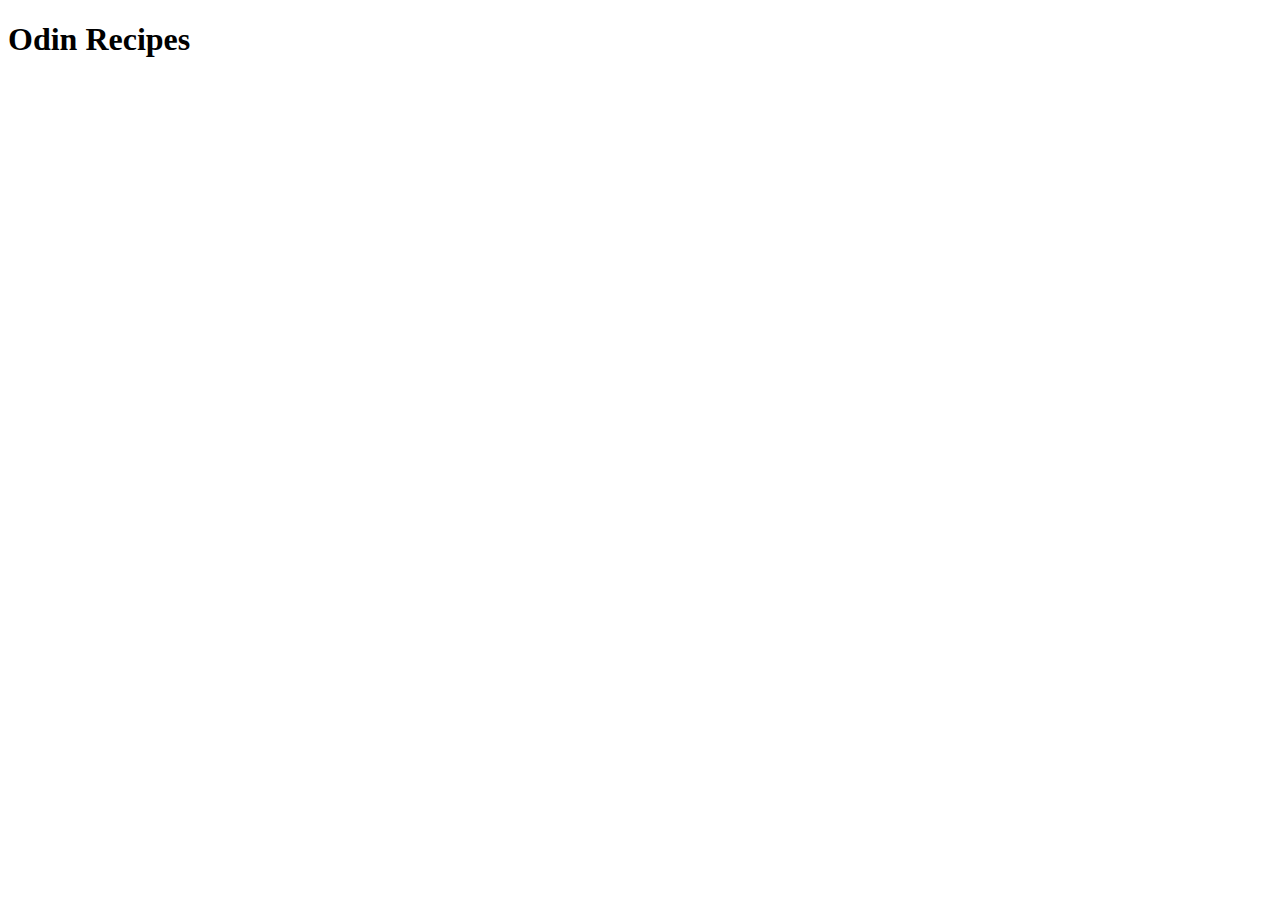
==== index.html @ 6b7372bc "Create index.html and recipes directory" ====
<!DOCTYPE html>
<html lang="en">
<head>
    <meta charset="UTF-8">
    <meta http-equiv="X-UA-Compatible" content="IE=edge">
    <meta name="viewport" content="width=device-width, initial-scale=1.0">
    <title>Document</title>
</head>
<body>
    <h1>Odin Recipes</h1>
</body>
</html>
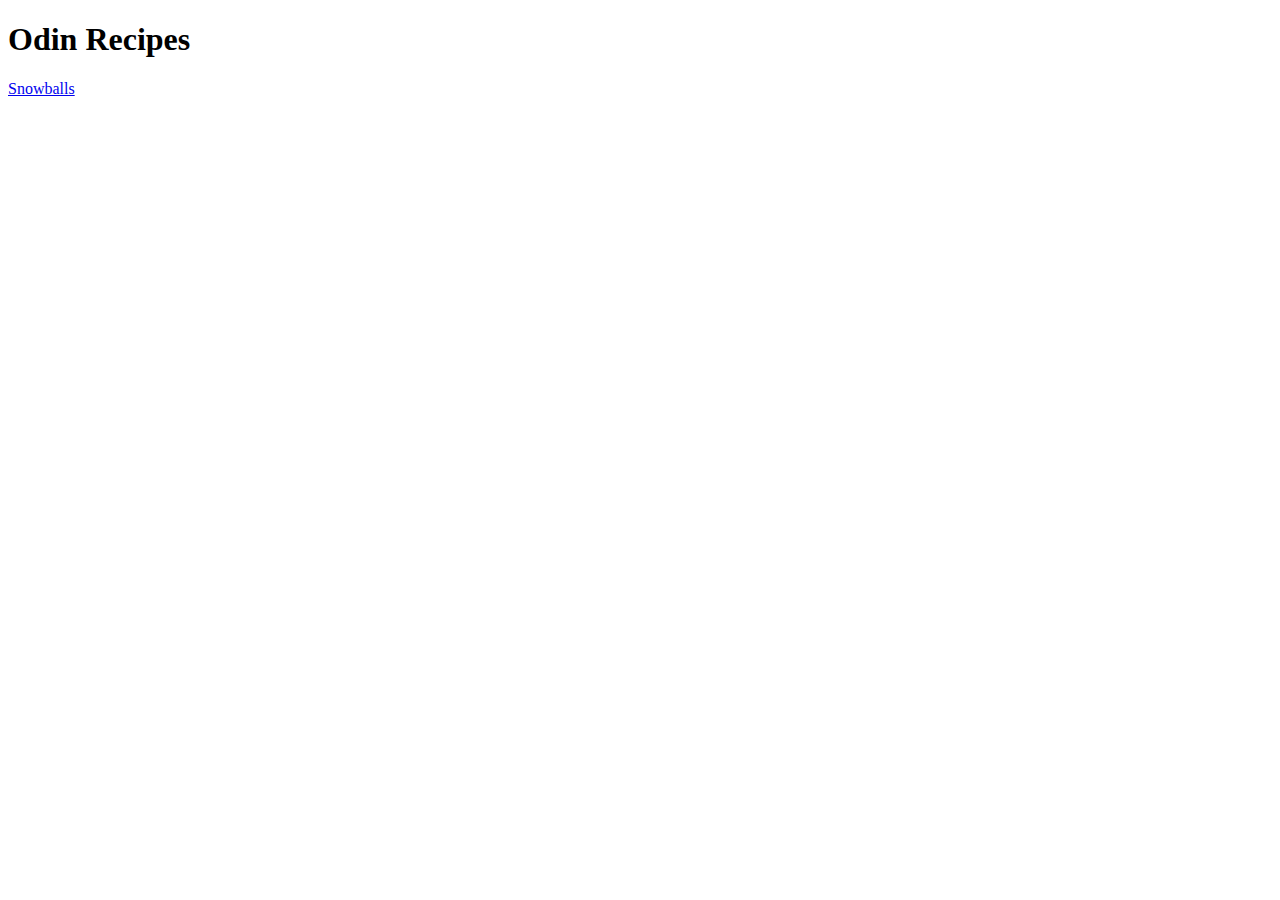
==== commit 1126099a: "Link snowballs.html in index.html" ====
--- a/index.html
+++ b/index.html
@@ -8,5 +8,7 @@
 </head>
 <body>
     <h1>Odin Recipes</h1>
+
+    <a href="recipes/snowballs.html">Snowballs</a>
 </body>
 </html>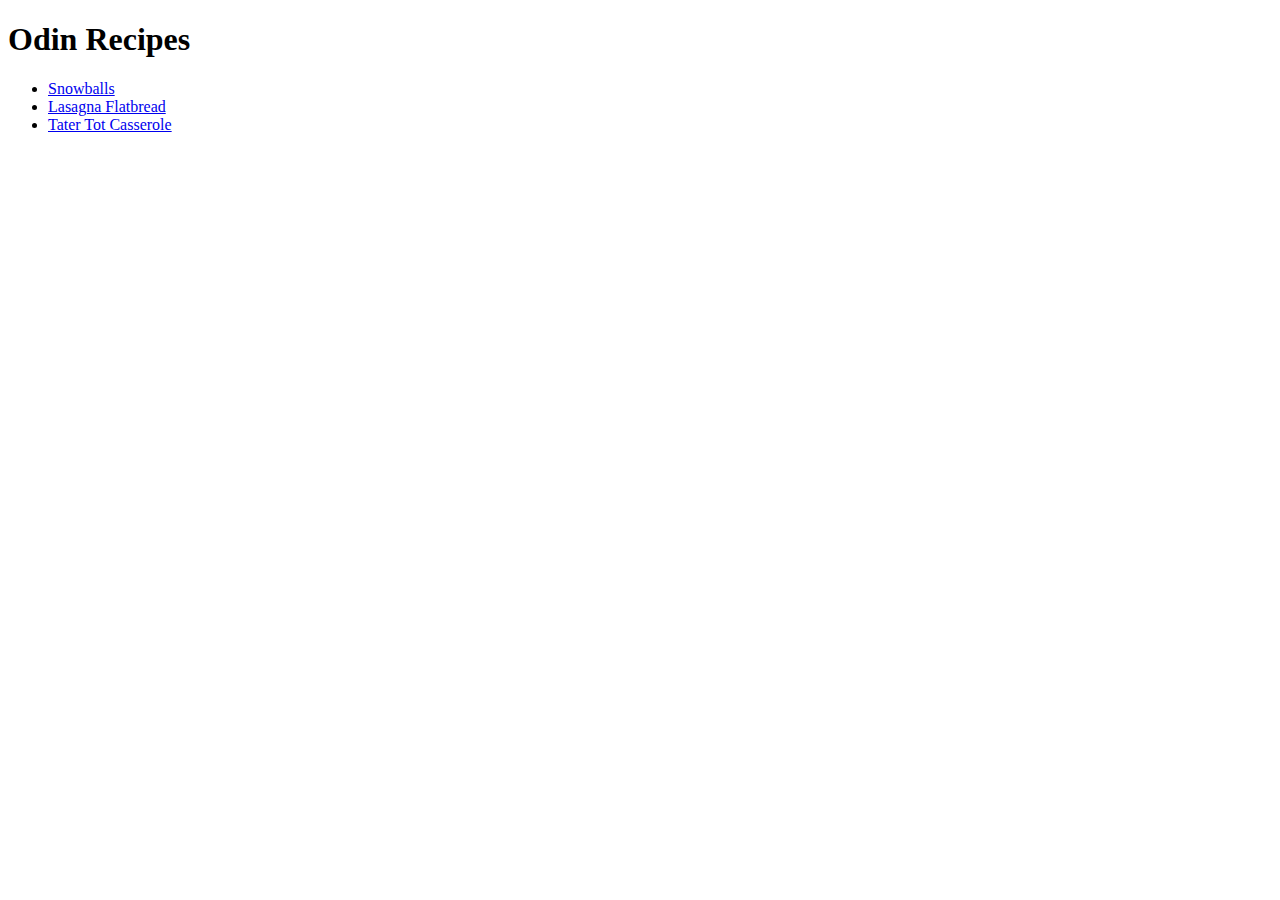
==== commit 1df2d772: "Link all recipes with index.html" ====
--- a/index.html
+++ b/index.html
@@ -9,6 +9,10 @@
 <body>
     <h1>Odin Recipes</h1>
 
-    <a href="recipes/snowballs.html">Snowballs</a>
+    <ul>
+        <li><a href="recipes/snowballs.html">Snowballs</a></li>
+        <li><a href="recipes/lasagna-flatbread.html">Lasagna Flatbread</a></li>
+        <li><a href="recipes/tater-tot-casserole.html">Tater Tot Casserole</a></li>
+    </ul>
 </body>
 </html>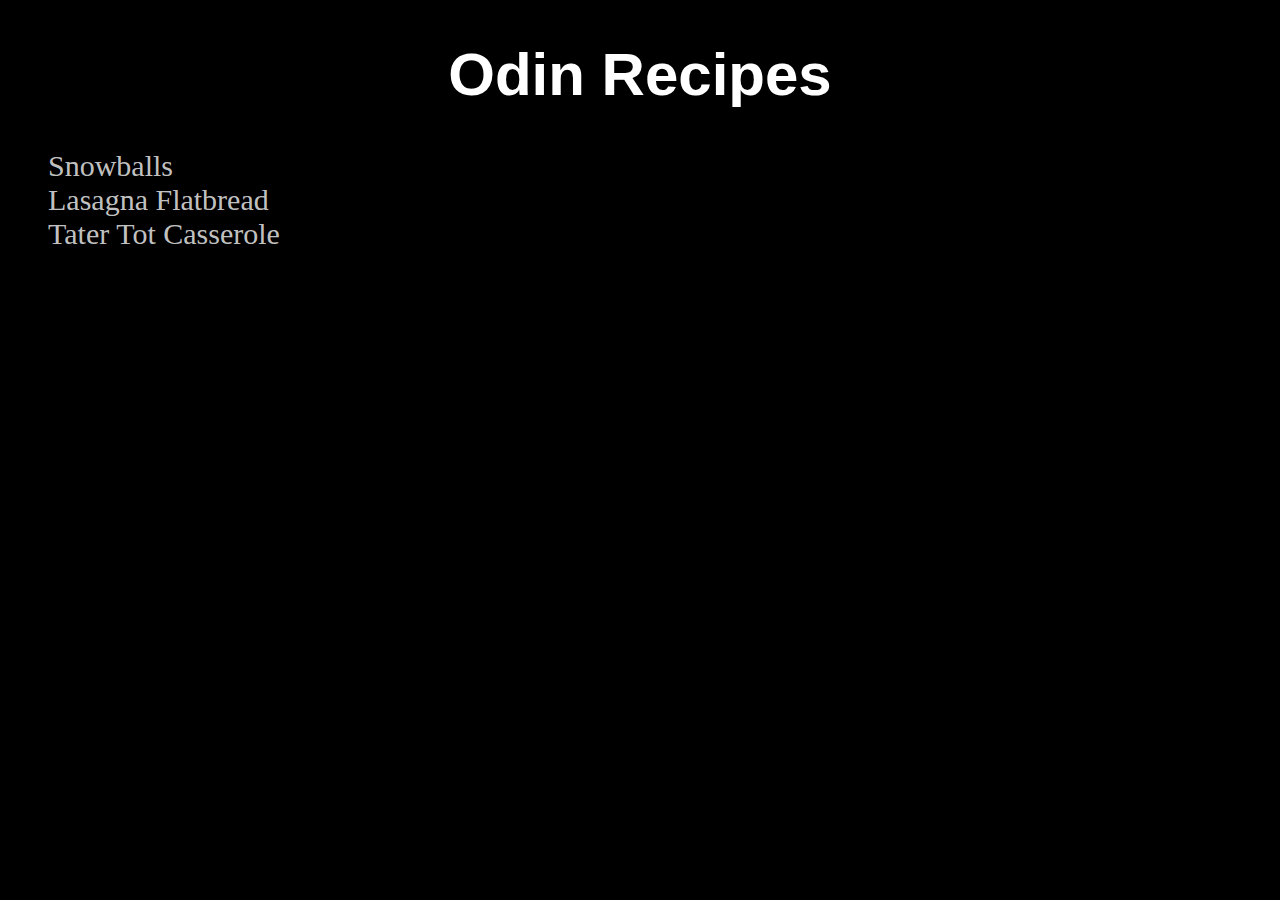
==== commit 03f7e0ff: "Add styles.css" ====
--- a/index.html
+++ b/index.html
@@ -4,12 +4,13 @@
     <meta charset="UTF-8">
     <meta http-equiv="X-UA-Compatible" content="IE=edge">
     <meta name="viewport" content="width=device-width, initial-scale=1.0">
+    <link rel="stylesheet" href="./styles.css">
     <title>Document</title>
 </head>
 <body>
     <h1>Odin Recipes</h1>
 
-    <ul>
+    <ul class="recipe-list">
         <li><a href="recipes/snowballs.html">Snowballs</a></li>
         <li><a href="recipes/lasagna-flatbread.html">Lasagna Flatbread</a></li>
         <li><a href="recipes/tater-tot-casserole.html">Tater Tot Casserole</a></li>
--- a/styles.css
+++ b/styles.css
@@ -0,0 +1,24 @@
+body{
+    background-color: black;
+}
+
+h1{
+    text-align: center;
+    font-size: 60px;
+    font-weight: bold;
+    font-family: Verdana, "Geneva", Tahoma, sans-serif;
+    color: white;
+}
+
+.recipe-list{
+    font-size: 30px;
+}
+
+A{
+    color: rgba(220, 220, 220, 0.9);
+    text-decoration: none;
+}
+
+A:hover{
+    text-decoration: underline;
+}